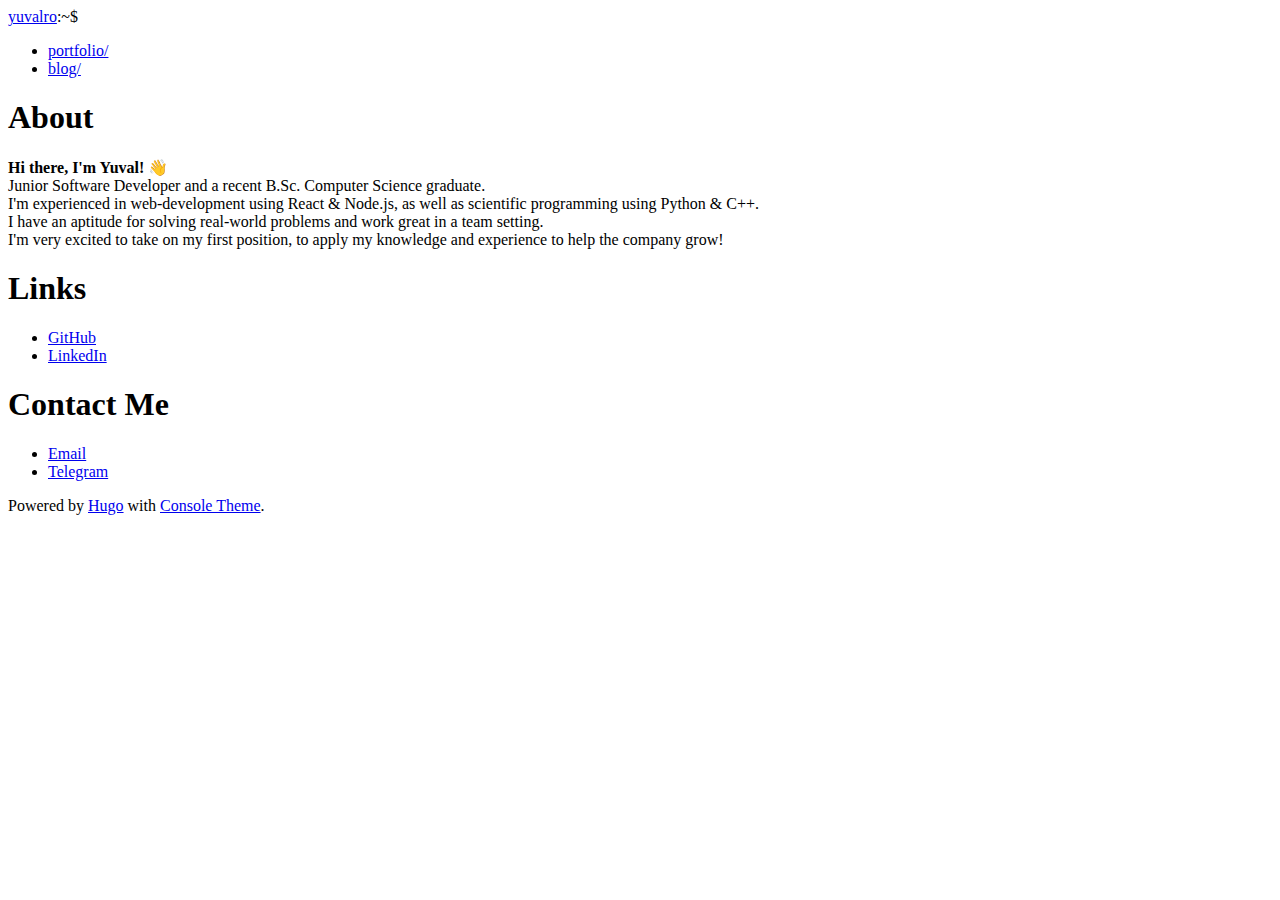
==== index.html @ 6d1879c5 "Updates" ====
<!DOCTYPE html>
<html lang="en-us">
<head>
	<meta name="generator" content="Hugo 0.136.5">
    <meta charset="utf-8">
    <meta http-equiv="X-UA-Compatible" content="IE=edge">
    <title>yuvalro/</title>
    
    <meta name="viewport" content="width=device-width, initial-scale=1">
    <meta name="robots" content="all,follow">
    <meta name="googlebot" content="index,follow,snippet,archive">
    <link rel="stylesheet" href="https://www.yuvalro.com/hugo-theme-console/css/terminal-0.7.4.min.css">
    <link rel="stylesheet" href="https://www.yuvalro.com/hugo-theme-console/css/animate-4.1.1.min.css">
    <link rel="stylesheet" href="https://www.yuvalro.com/hugo-theme-console/css/console.css">
    
      <!--[if lt IE 9]>
          <script src="https://oss.maxcdn.com/html5shiv/3.7.2/html5shiv.min.js"></script>
          <script src="https://oss.maxcdn.com/respond/1.4.2/respond.min.js"></script>
      <![endif]-->
       
      <link href="https://www.yuvalro.com/index.xml" rel="alternate" type="application/rss+xml" title="yuvalro" />
    <meta property="og:title" content="yuvalro" />
<meta property="og:description" content="" />
<meta property="og:type" content="website" />
<meta property="og:url" content="https://www.yuvalro.com/" />


<meta name="twitter:title" content="yuvalro"/>
<meta name="twitter:description" content=""/>

</head>
<body class="terminal">
    <div class="container">
        <div class="terminal-nav">
          <header class="terminal-logo">
            <div class="logo terminal-prompt">
              
              
              <a href="https://www.yuvalro.com/" class="no-style ">yuvalro</a>:~$ 
              </div></header>
          <nav class="terminal-menu">
            <ul vocab="https://schema.org/" typeof="BreadcrumbList">
                
                <li><a href="https://www.yuvalro.com/portfolio/" typeof="ListItem">portfolio/</a></li>
                
                <li><a href="https://www.yuvalro.com/blog/" typeof="ListItem">blog/</a></li>
                
            </ul>
          </nav>
        </div>
    </div>

    <div class="container animated zoomIn fast" >
        

<h1>
    About
</h1>
<p>
    <strong>Hi there, I'm Yuval! 👋</strong>
    <br>
    Junior Software Developer and a recent B.Sc. Computer Science graduate.
    <br>
    I'm experienced in web-development using React & Node.js, as well as scientific programming using Python & C++.
    <br>
    I have an aptitude for solving real-world problems and work great in a team setting.
    <br>
    I'm very excited to take on my first position, to apply my knowledge and experience to help the company grow!
</p>
<h1>Links</h1>
<ul>
    <li>
        <a href="https://github.com/yuvalroo">GitHub</a>
    </li>
    <li>
        <a href="https://www.linkedin.com/in/yuval-ro/">LinkedIn</a>
    </li>
</ul>
<h1>Contact Me</h1>
<ul>
    <li>
        <a href="mailto:yuvalro@protonmail.com">Email</a>
    </li>
    <li>
        <a href="https://t.me/yuvalroo">Telegram</a>
    </li>
</ul>


        <div class="footer">
    Powered by <a href="https://gohugo.io/">Hugo</a> with
    <a href="https://github.com/mrmierzejewski/hugo-theme-console/">Console Theme</a>. 
</div>

    </div>
  </body>
</html>
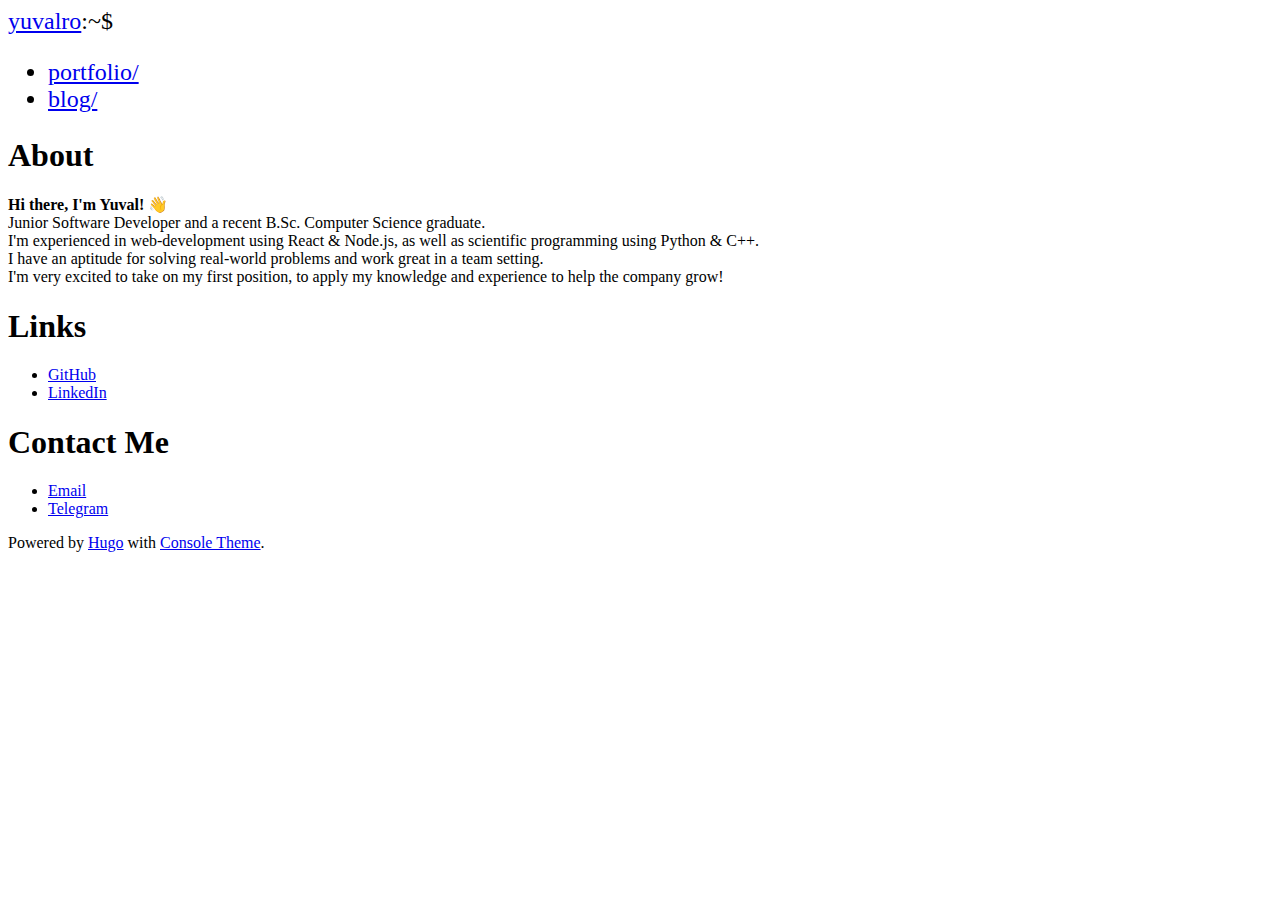
==== commit ded463f8: "Updated font size" ====
--- a/index.html
+++ b/index.html
@@ -32,14 +32,14 @@
 <body class="terminal">
     <div class="container">
         <div class="terminal-nav">
-          <header class="terminal-logo">
-            <div class="logo terminal-prompt">
+          <header class="terminal-logo" >
+            <div class="logo terminal-prompt" style="font-size:150%">
               
               
               <a href="https://www.yuvalro.com/" class="no-style ">yuvalro</a>:~$ 
               </div></header>
           <nav class="terminal-menu">
-            <ul vocab="https://schema.org/" typeof="BreadcrumbList">
+            <ul vocab="https://schema.org/" typeof="BreadcrumbList" style="font-size:150%">
                 
                 <li><a href="https://www.yuvalro.com/portfolio/" typeof="ListItem">portfolio/</a></li>
                 
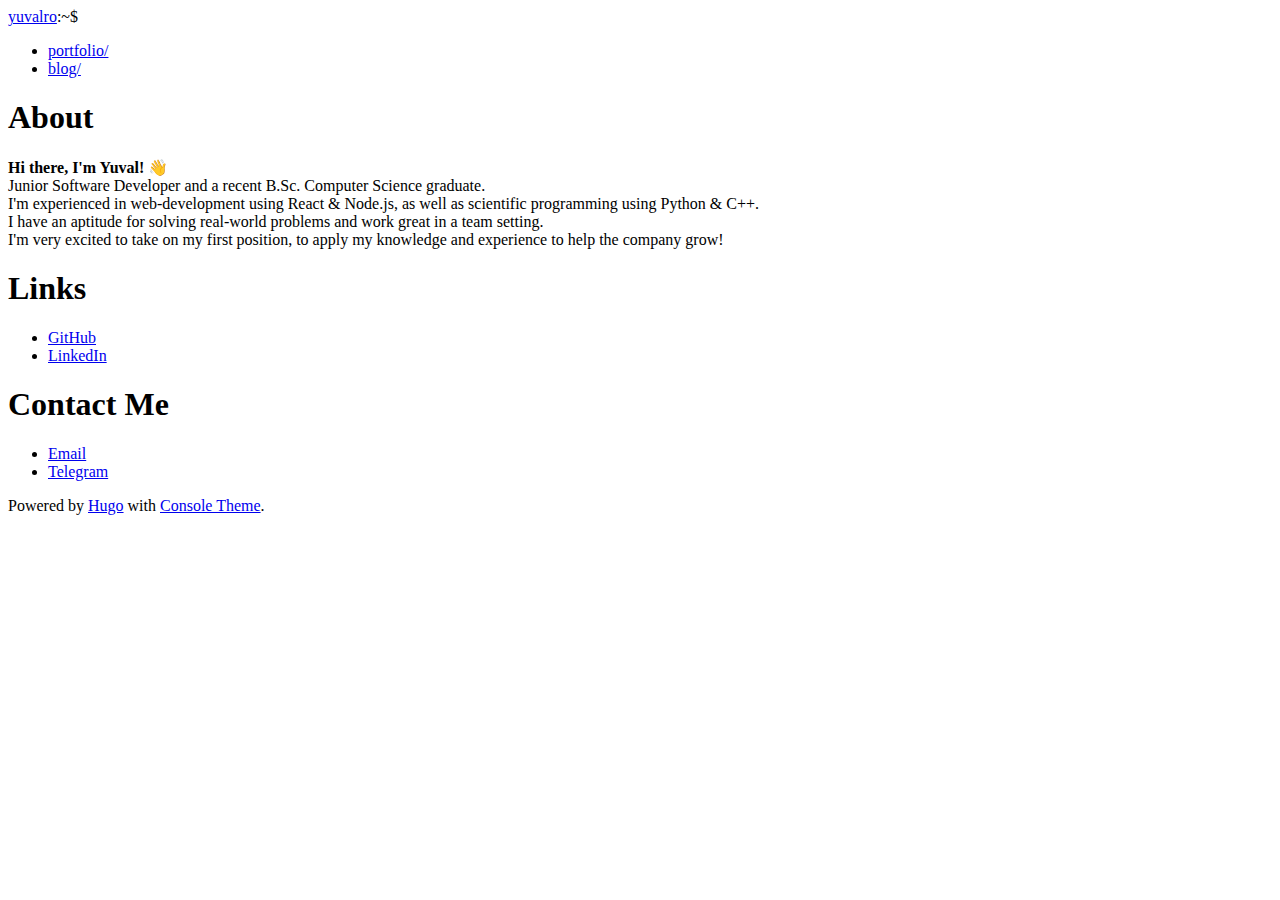
==== commit 7af64a77: "updated" ====
--- a/index.html
+++ b/index.html
@@ -1,7 +1,7 @@
 <!DOCTYPE html>
 <html lang="en-us">
 <head>
-	<meta name="generator" content="Hugo 0.136.5">
+	<meta name="generator" content="Hugo 0.136.5"><script src="/livereload.js?mindelay=10&amp;v=2&amp;port=1313&amp;path=livereload" data-no-instant defer></script>
     <meta charset="utf-8">
     <meta http-equiv="X-UA-Compatible" content="IE=edge">
     <title>yuvalro/</title>
@@ -9,20 +9,20 @@
     <meta name="viewport" content="width=device-width, initial-scale=1">
     <meta name="robots" content="all,follow">
     <meta name="googlebot" content="index,follow,snippet,archive">
-    <link rel="stylesheet" href="https://www.yuvalro.com/hugo-theme-console/css/terminal-0.7.4.min.css">
-    <link rel="stylesheet" href="https://www.yuvalro.com/hugo-theme-console/css/animate-4.1.1.min.css">
-    <link rel="stylesheet" href="https://www.yuvalro.com/hugo-theme-console/css/console.css">
+    <link rel="stylesheet" href="http://localhost:1313/hugo-theme-console/css/terminal-0.7.4.min.css">
+    <link rel="stylesheet" href="http://localhost:1313/hugo-theme-console/css/animate-4.1.1.min.css">
+    <link rel="stylesheet" href="http://localhost:1313/hugo-theme-console/css/console.css">
     
       <!--[if lt IE 9]>
           <script src="https://oss.maxcdn.com/html5shiv/3.7.2/html5shiv.min.js"></script>
           <script src="https://oss.maxcdn.com/respond/1.4.2/respond.min.js"></script>
       <![endif]-->
        
-      <link href="https://www.yuvalro.com/index.xml" rel="alternate" type="application/rss+xml" title="yuvalro" />
+      <link href="http://localhost:1313/index.xml" rel="alternate" type="application/rss+xml" title="yuvalro" />
     <meta property="og:title" content="yuvalro" />
 <meta property="og:description" content="" />
 <meta property="og:type" content="website" />
-<meta property="og:url" content="https://www.yuvalro.com/" />
+<meta property="og:url" content="http://localhost:1313/" />
 
 
 <meta name="twitter:title" content="yuvalro"/>
@@ -33,17 +33,17 @@
     <div class="container">
         <div class="terminal-nav">
           <header class="terminal-logo" >
-            <div class="logo terminal-prompt" style="font-size:150%">
+            <div class="logo terminal-prompt">
               
               
-              <a href="https://www.yuvalro.com/" class="no-style ">yuvalro</a>:~$ 
+              <a href="http://localhost:1313/" class="no-style ">yuvalro</a>:~$ 
               </div></header>
           <nav class="terminal-menu">
-            <ul vocab="https://schema.org/" typeof="BreadcrumbList" style="font-size:150%">
+            <ul vocab="https://schema.org/" typeof="BreadcrumbList">
                 
-                <li><a href="https://www.yuvalro.com/portfolio/" typeof="ListItem">portfolio/</a></li>
+                <li><a href="http://localhost:1313/portfolio/" typeof="ListItem">portfolio/</a></li>
                 
-                <li><a href="https://www.yuvalro.com/blog/" typeof="ListItem">blog/</a></li>
+                <li><a href="http://localhost:1313/blog/" typeof="ListItem">blog/</a></li>
                 
             </ul>
           </nav>
